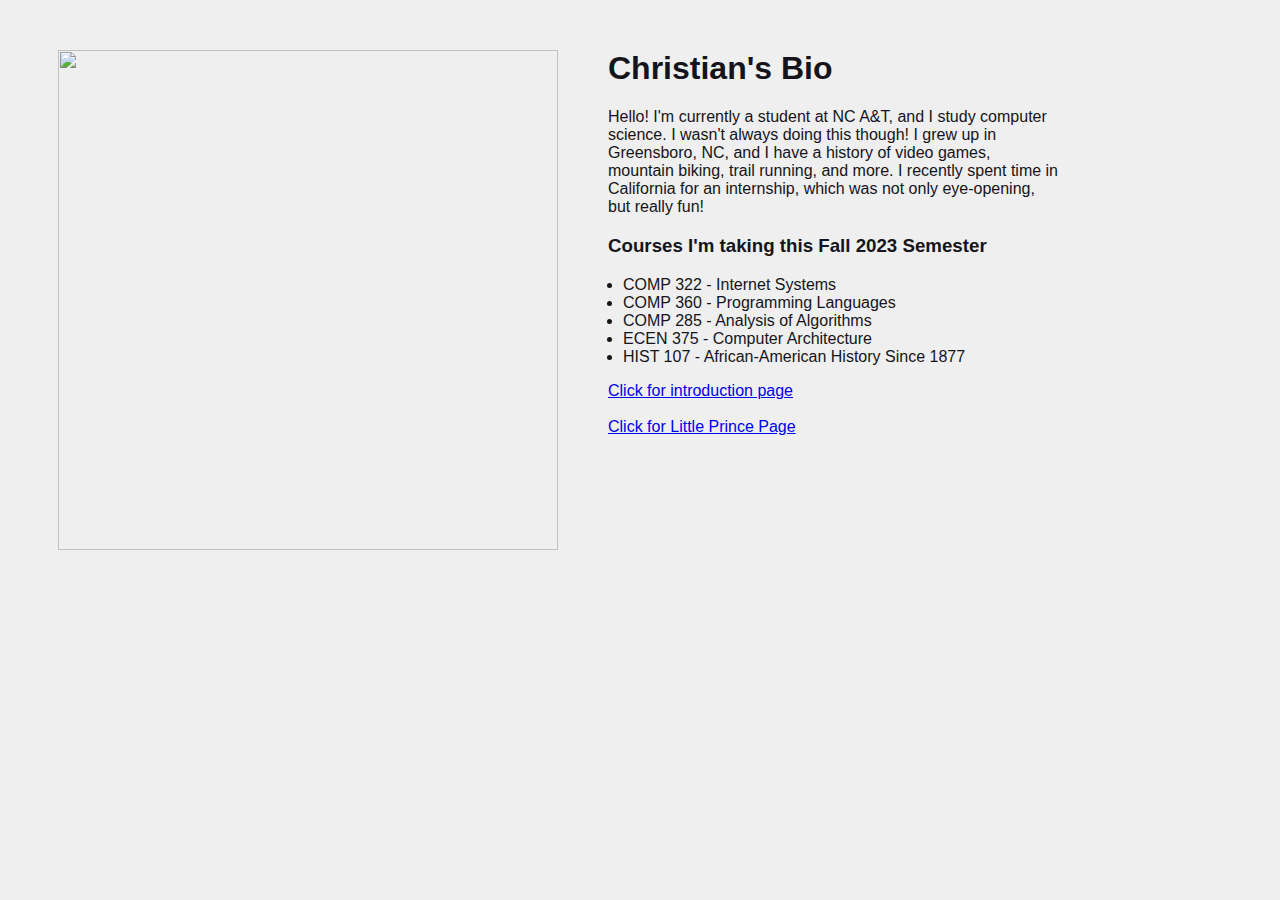
==== index.html @ 6769d447 "First Commit" ====
<html>
    <head>
        <title>Christian's Bio</title>
    </head>
    <body style="background-color: #efefef;">
        <div style="font-family:arial;color: #15141a;width: 1050px">
            <img src="img/img1.JPG" width="500px" style="float:left;margin: 0px 50px">
            <h1 style="margin-top: 50px;">Christian's Bio</h1>
            <p>Hello! I'm currently a student at NC A&T, and I study computer science. 
                I wasn't always doing this though! I grew up in Greensboro, NC, and I have a 
                history of video games, mountain biking, trail running, and more. I recently
                spent time in California for an internship, which was not only eye-opening, 
                but really fun!
            </p>
            <h3> Courses I'm taking this Fall 2023 Semester </h3>
            <ul style="margin-left: 575px;text-align:left;">
                <li>COMP 322 - Internet Systems</li>
                <li>COMP 360 - Programming Languages</li>
                <li>COMP 285 - Analysis of Algorithms</li>
                <li>ECEN 375 - Computer Architecture</li>
                <li>HIST 107 - African-American History Since 1877</li>
            </ul>
            <a href="introduction.html">Click for introduction page</a>
            <br />
            <br />
            <a href="little_prince.html">Click for Little Prince Page</a>
        </div>
    </body>
</html>
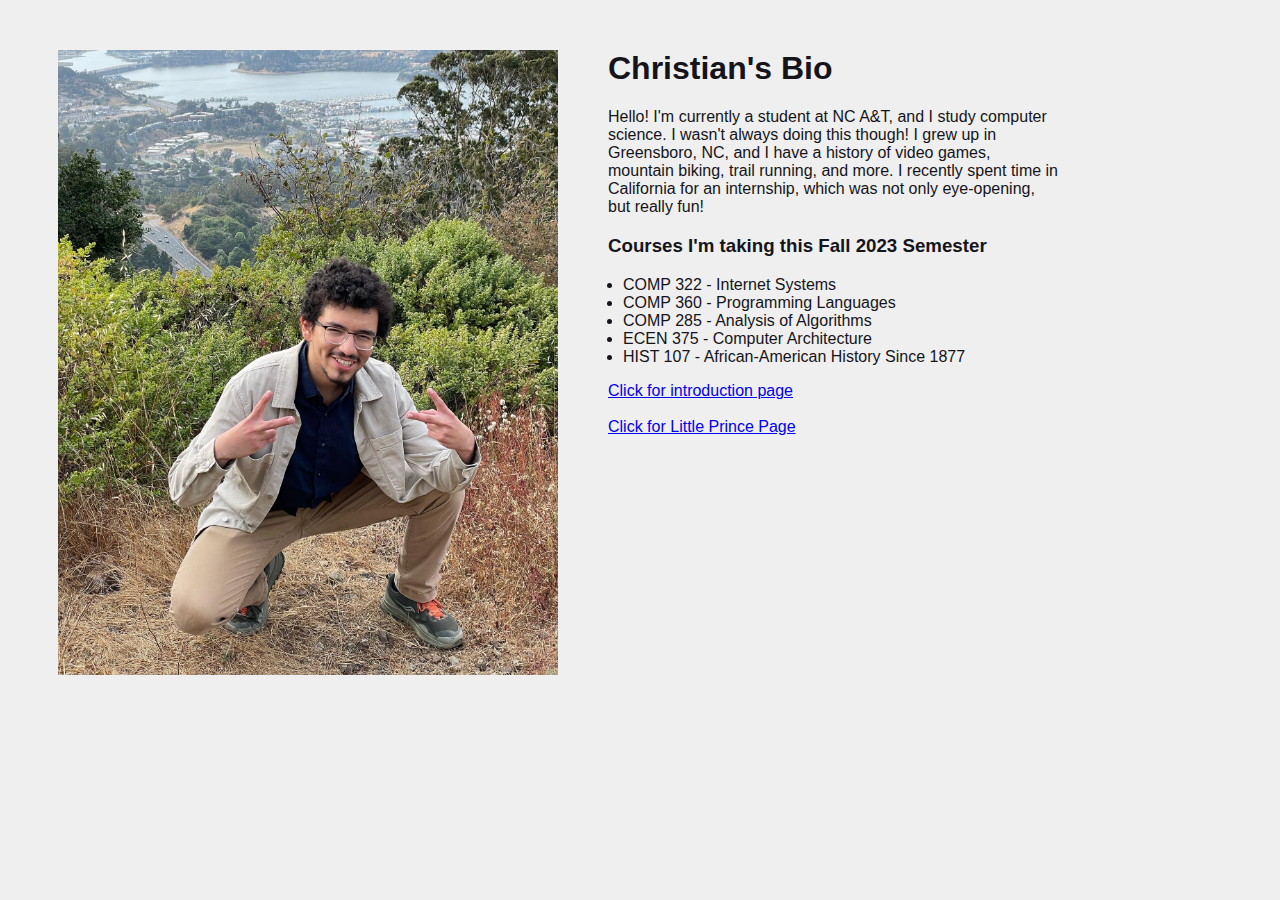
==== commit eebd7577: "fixing bio image" ====
--- a/index.html
+++ b/index.html
@@ -4,7 +4,7 @@
     </head>
     <body style="background-color: #efefef;">
         <div style="font-family:arial;color: #15141a;width: 1050px">
-            <img src="img/img1.JPG" width="500px" style="float:left;margin: 0px 50px">
+            <img src="img/img1.jpg" width="500px" style="float:left;margin: 0px 50px">
             <h1 style="margin-top: 50px;">Christian's Bio</h1>
             <p>Hello! I'm currently a student at NC A&T, and I study computer science. 
                 I wasn't always doing this though! I grew up in Greensboro, NC, and I have a 
